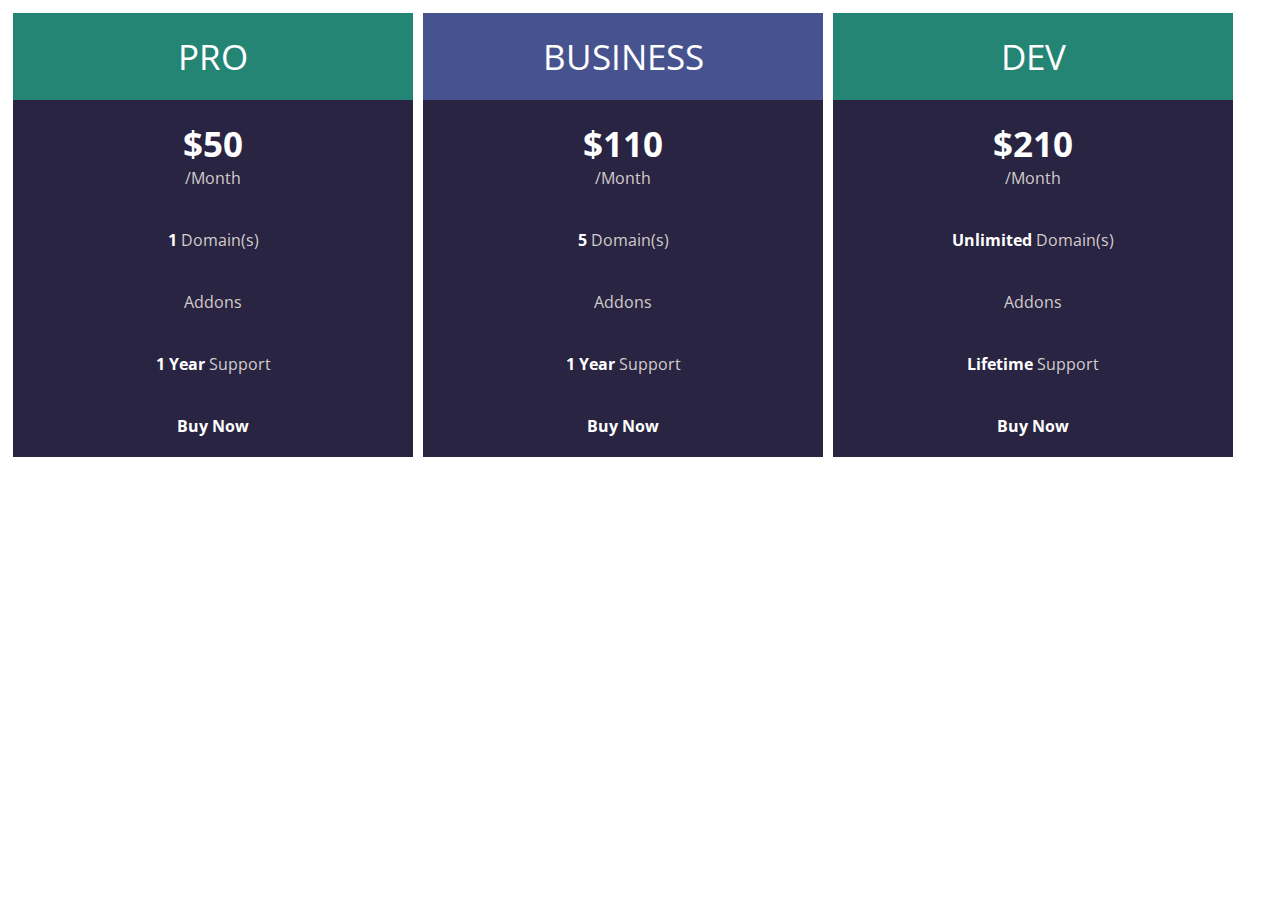
==== Day 1/Day 1- Task 2/index.html @ c16722a6 "Week 1 Day 1" ====
<!DOCTYPE html>
<html lang="en">
<head>
    <meta charset="UTF-8">
    <meta http-equiv="X-UA-Compatible" content="IE=edge">
    <meta name="viewport" content="width=device-width, initial-scale=1.0">
    <title>ProGrad Week 1 Day 1 | Task 2</title>
    <link rel="stylesheet" href="style.css">
</head>
<body>
    <div class="containers">
        <ul class="box">
            <li class="green">PRO</li>
            <li><strong class="price">$50</strong> <br> /Month</li>
            <li><strong class="normal">1</strong> Domain(s)</li>
            <li>Addons</li>
            <li><strong class="normal">1 Year</strong> Support</li>
            <li><strong class="normal">Buy Now</strong></li>
        </ul>
    </div>    
    <div class="containers">
        <ul class="box">
            <li class="blue">BUSINESS</li>
            <li><Strong class="price">$110</Strong> <br>/Month</li>
           <li><strong class="normal">5</strong> Domain(s)</li>
           <li>Addons</li>
           <li><strong class="normal">1 Year</strong> Support</li>
           <li><strong class="normal">Buy Now</strong></li>
        </ul>
    </div>    
    <div class="containers">
        <ul class="box">
            <li class="green">DEV</li>
            <li><Strong class="price">$210</Strong> <br>/Month</li>
            <li><strong class="normal">Unlimited</strong> Domain(s)</li>
            <li>Addons</li>
            <li><strong class="normal">Lifetime</strong> Support</li>
            <li><strong class="normal">Buy Now</strong></li>
        </ul>
    </div>
</body>
</html>
---- Day 1/Day 1- Task 2/style.css ----
@import url('https://fonts.googleapis.com/css2?family=Inter:wght@300&family=Open+Sans&display=swap');

*{
    font-family: 'Open Sans', sans-serif;
    color: rgb(211, 204, 204);
}

.containers {
    float: left;
    width: 400px;
    padding: 5px;
}

.box {
    background: #282441;
    color: white;
    list-style-type: none;
    margin: 0;
    padding: 0;
}

.green {
    background: #248575;
    color: white;
    font-size: 35px;
}

li {
    padding: 20px;
    text-align: center;
}

.blue {
    background: #47538f;
    font-size: 35px;
    color: white;
}

.price{
    font-size: 35px;
    color: white;   
}

.normal{
    color: white;
}
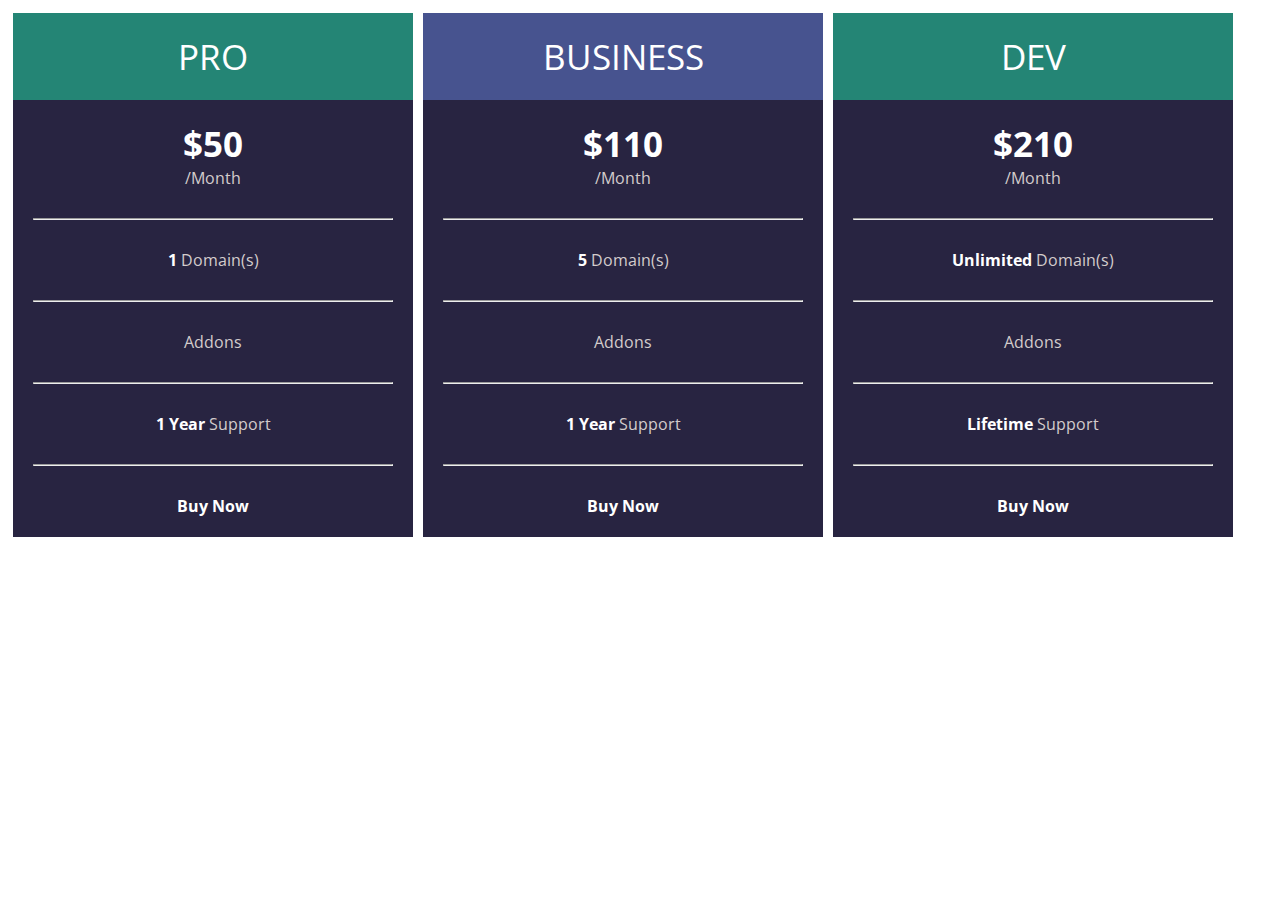
==== commit 31f5e246: "Added Changes in Day 1 Task 2" ====
--- a/Day 1/Day 1- Task 2/index.html
+++ b/Day 1/Day 1- Task 2/index.html
@@ -12,9 +12,13 @@
         <ul class="box">
             <li class="green">PRO</li>
             <li><strong class="price">$50</strong> <br> /Month</li>
+            <li class="border-line"><hr></li>
             <li><strong class="normal">1</strong> Domain(s)</li>
+            <li class="border-line"><hr></li>
             <li>Addons</li>
+            <li class="border-line"><hr></li>
             <li><strong class="normal">1 Year</strong> Support</li>
+            <li class="border-line"><hr></li>
             <li><strong class="normal">Buy Now</strong></li>
         </ul>
     </div>    
@@ -22,9 +26,13 @@
         <ul class="box">
             <li class="blue">BUSINESS</li>
             <li><Strong class="price">$110</Strong> <br>/Month</li>
+            <li class="border-line"><hr></li>
            <li><strong class="normal">5</strong> Domain(s)</li>
+           <li class="border-line"><hr></li>
            <li>Addons</li>
+           <li class="border-line"><hr></li>
            <li><strong class="normal">1 Year</strong> Support</li>
+           <li class="border-line"><hr></li>
            <li><strong class="normal">Buy Now</strong></li>
         </ul>
     </div>    
@@ -32,9 +40,13 @@
         <ul class="box">
             <li class="green">DEV</li>
             <li><Strong class="price">$210</Strong> <br>/Month</li>
+            <li class="border-line"><hr></li>
             <li><strong class="normal">Unlimited</strong> Domain(s)</li>
+            <li class="border-line"><hr></li>
             <li>Addons</li>
+            <li class="border-line"><hr></li>
             <li><strong class="normal">Lifetime</strong> Support</li>
+            <li class="border-line"><hr></li>
             <li><strong class="normal">Buy Now</strong></li>
         </ul>
     </div>
--- a/Day 1/Day 1- Task 2/style.css
+++ b/Day 1/Day 1- Task 2/style.css
@@ -43,4 +43,9 @@
 
 .normal{
     color: white;
+}
+
+.border-line{
+    padding-top: 1px;
+    padding-bottom: 1px;
 }